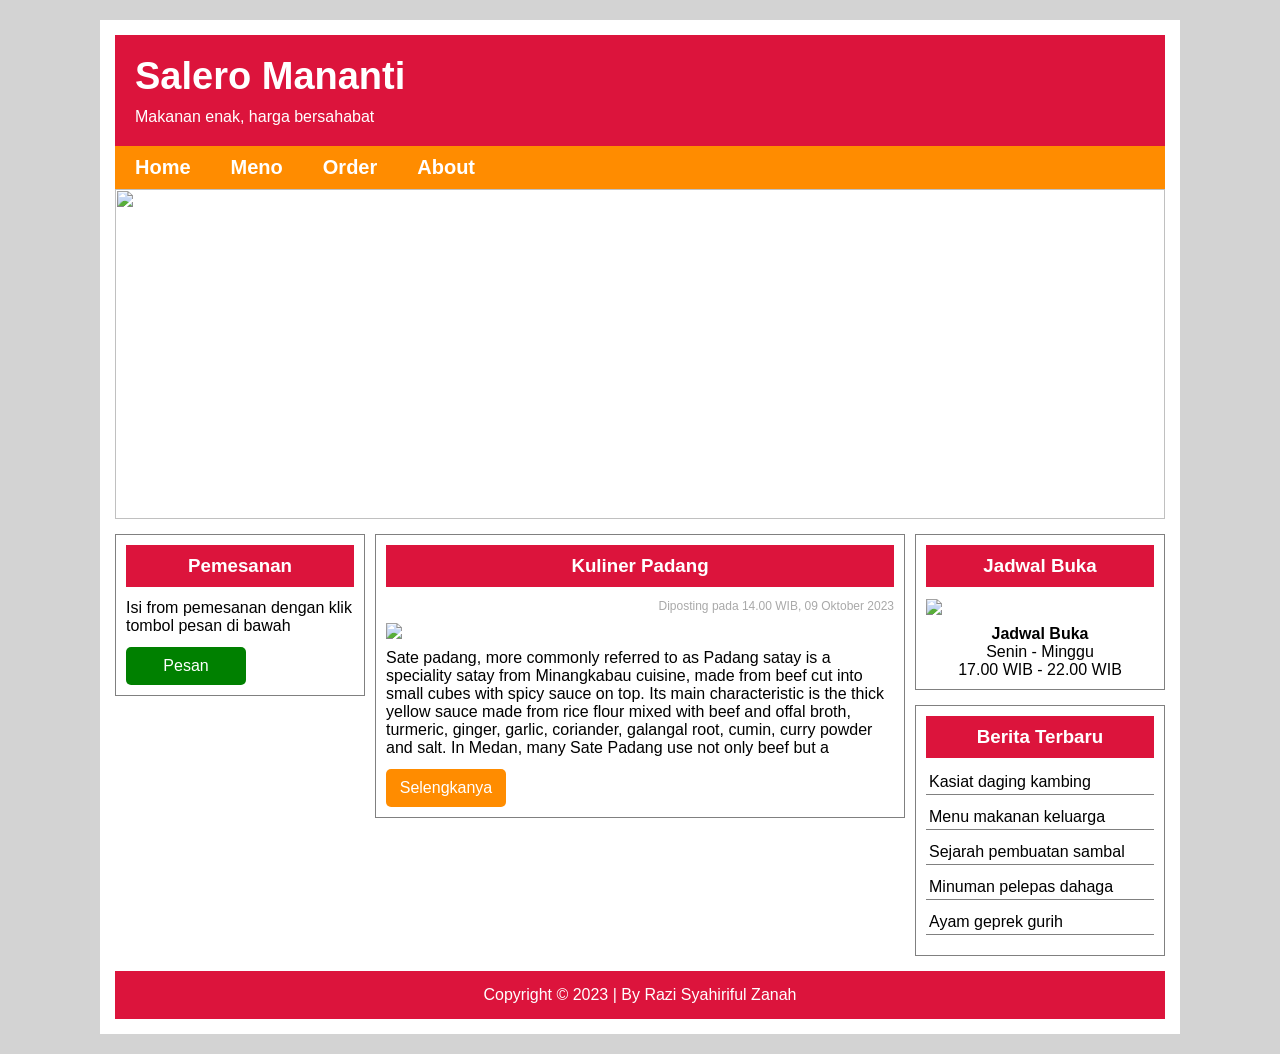
==== index.html @ ad0d56f9 "Rename indeks1.html to index.html Signed-off-by: Razi Syahriful Zanah <118700015+Razilibra@users.nor" ====
<!DOCTYPE html>
<html> 
	<head>
		<meta name="viewport" content="width=device-width,initial-scale=1.0">
		<meta name="author" content="Razi Syahriful Zanah"> 
		<title>Kuliner Malam</title>
		<link rel="stylesheet"href="assets/styles.css">
	</head>
	
	<body>
		<div class="main-body">
				
			<header>
				<h2>Salero Mananti </h2>
				<p>Makanan enak, harga bersahabat</p>
			</header>
			<nav class="navigasi">
				<ul>
					<li><a href="#">Home</a></li>
					<li><a href="#">Meno</a></li>
					<li><a href="#">Order</a></li>
					<li><a href="#">About</a></li>
				</ul>
			</nav>
			<div class="banner">
				<img src="assets/sate1.JPEG"/>
			</div>
			
			<div class="left-sidebar">
				<div class="card">
					<h3>Pemesanan</h3>
					<p>Isi from pemesanan dengan klik tombol pesan di bawah</p>
					<a href="#" class="tombol tombol-hijau">Pesan</a>
				</div>
			</div>
			
			<div class="main-content">
				<div class="card">
					<h3>Kuliner Padang</h3>
					<p class="tangal-posting">Diposting pada 14.00 WIB, 09 Oktober 2023</p>
					<img src="assets/sate2.JPEG"/>
					<p>Sate padang, more commonly referred to as Padang satay is a speciality satay from Minangkabau cuisine, 
					made from beef cut into small cubes with spicy sauce on top. Its main characteristic is the thick yellow 
					sauce made from rice flour mixed with beef and offal broth, turmeric, ginger, garlic, coriander, 
					galangal root, cumin, curry powder and salt. In Medan, many Sate Padang use not only beef but a</p>
					<a href="#" class="tombol tombol-kuning">Selengkanya</a>
				</div>
			</div>
			
			<div class="right-sidebar">
				<div class="card">
					<h3>Jadwal Buka</h3>
					<img src="assets/sate.JPEG"/>
					<h4 align="center">Jadwal Buka</h4>
					<p align="center">Senin - Minggu<br> 17.00 WIB - 22.00 WIB</p>
				</div>
				
				<div class="card">
					<h3>Berita Terbaru</h3>
					<nav class="berita">
						<ul>
							<li><a href="#">Kasiat daging kambing</a></li>
							<li><a href="#">Menu makanan keluarga</a></li>
							<li><a href="#">Sejarah pembuatan sambal</a></li>
							<li><a href="#">Minuman pelepas dahaga</a></li>
							<li><a href="#">Ayam geprek gurih</a></li>
						</ul>
					</nav>
				</div>
			</div>
			
			<footer>
				Copyright &copy; 2023 | By Razi Syahiriful Zanah
			</footer>
		</div>
	</body>
</html>
---- assets/styles.css ----
*{
	margin: 0;
	padding: 0;
	box-sizing: border-box;
	font-family: Arial, sans-serif;
}

body {
	background-color: lightgrey;
}

.main-body {
	max-width: 1080px;
	background-color: white;
	padding: 15px;
	margin:20px auto;
	overflow: hidden;
}

header {
	background-color: crimson;
	color: white;
	padding: 20px
}

header h2{
	margin-bottom: 10px;
	font-size: 38px;
}

.navigasi ul {
	list-style-type: none;
	padding: 0;
	margin: 0;
	overflow: hidden;
	background-color: darkorange;
	font-size: 20px;
	font-weight: bold;
	
}

.navigasi li {
	float: left;
}

.navigasi li a {
	color: white;
	text-align: center;
	padding: 10px 20px;
	display: block;
	text-decoration: none;
}

.navigasi li a:hover {
	background-color: red;
	transition-duration: 2s;
}

.banner {
	margin-bottom: 15px;
}

.banner img {
	width: 100%;
	height: 330px;
	display: block;
}

footer {
	background-color: crimson;
	color: white;
	padding: 15px;
	text-align: center;
	clear: both;
}

.left-sidebar {
	width: 250px;
	margin-right: 10px;
	float: left;
}

.card {
	border: 1px solid grey;
	padding: 10px;
	margin-bottom: 15px;
}
 .card h3{
	 background-color: crimson;
	 color: white;
	 text-align: center;
	 padding: 10px;
	 margin-bottom: 12px;
 }

.tombol {
	text-decoration: none;
	padding: 10px;
	width: 120px;
	color: white;
	text-align: center;
	display: block;	
	margin-top: 12px;
	border-radius: 5px;
}

.tombol-hijau {
	background-color: green;
}

.tombol-hijau:hover {
	background-color: darkorange;
	transition-duration: 1s
}

.tombol-kuning {
	background-color: darkorange;
}

.tombol-kuning:hover {
	background-color: green;
	transition-duration: 1s;
}

.main-content {
	width: 530px;
	margin-right: 10px;
	float: left;
}

.card img {
	display: block;
	width: 100%;
	margin-bottom: 10px
}

.right-sidebar {
	width: 250px;
	float: left;
}

.berita ul{
	list-style-type: none;
}

.berita ul li a {
	color: black;
	display: block;
	margin-bottom: 10px;
	text-decoration: none;
	border-bottom: 1px solid grey;
	padding: 3px;
}

.berita ul li a:hover {
	color: crimson;
}

.tangal-posting {
	text-align: right;
	font-size: 12px;
	color: darkgrey;
	margin-bottom: 10px;
}
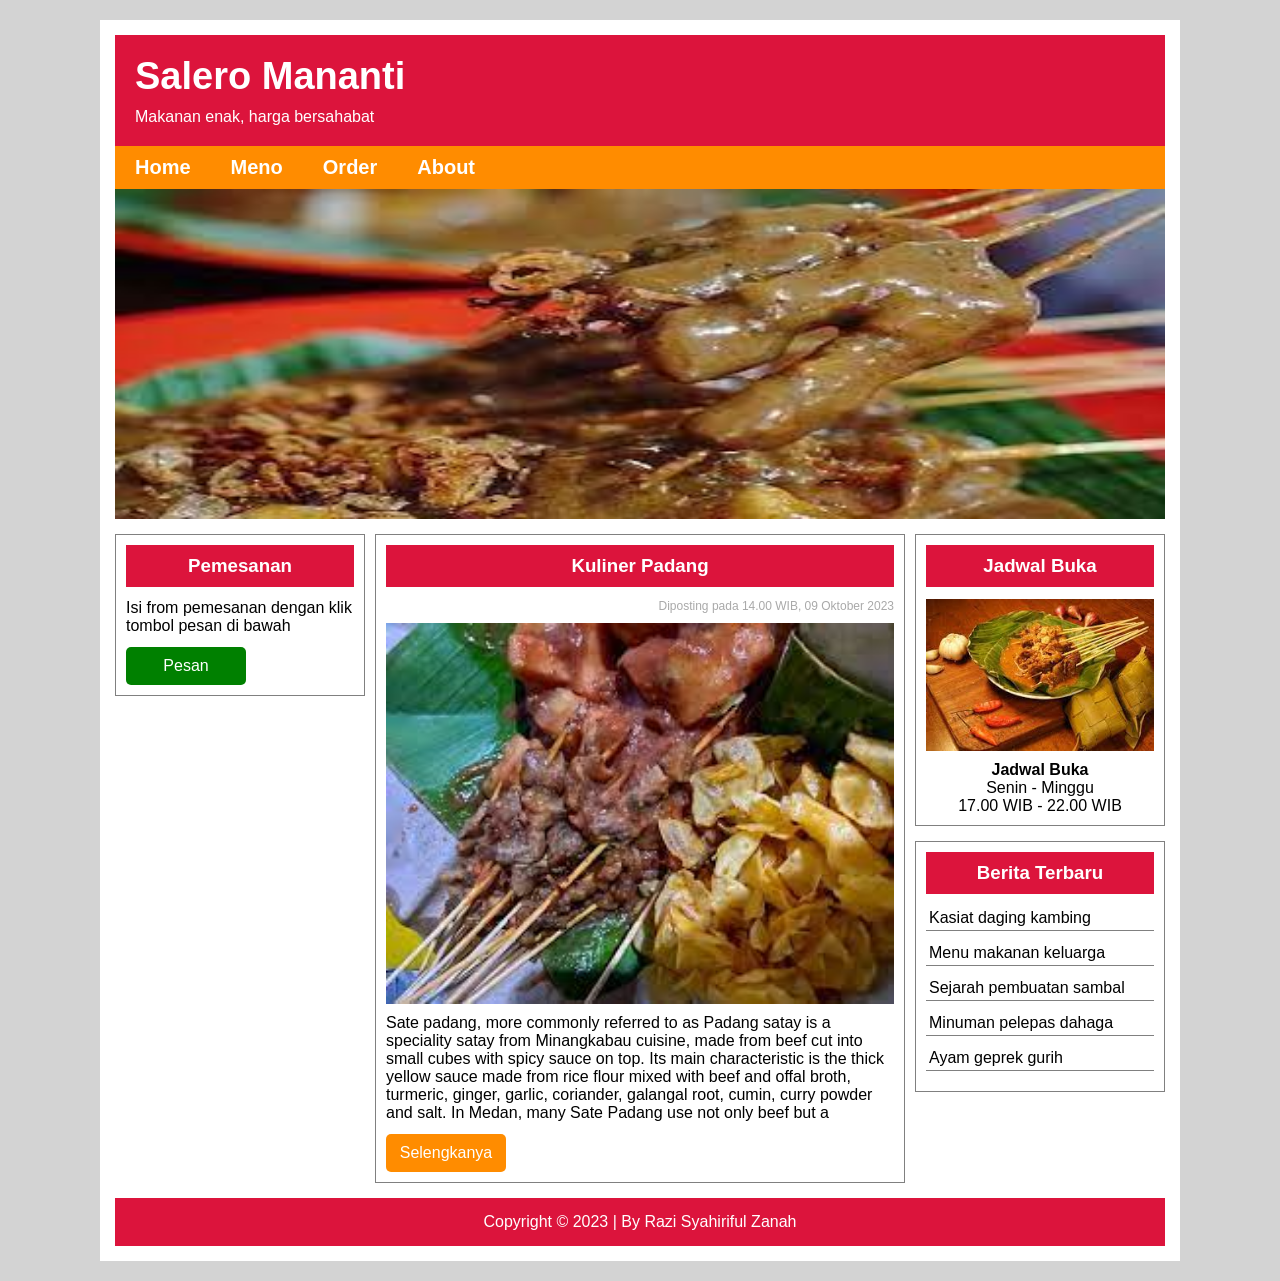
==== commit c4d2a050: "Update index.html Signed-off-by: Razi Syahriful Zanah <118700015+Razilibra@users.noreply.github.com>" ====
--- a/index.html
+++ b/index.html
@@ -23,7 +23,7 @@
 				</ul>
 			</nav>
 			<div class="banner">
-				<img src="assets/sate1.JPEG"/>
+				<img src="assets/sate1.jpeg"/>
 			</div>
 			
 			<div class="left-sidebar">
@@ -38,7 +38,7 @@
 				<div class="card">
 					<h3>Kuliner Padang</h3>
 					<p class="tangal-posting">Diposting pada 14.00 WIB, 09 Oktober 2023</p>
-					<img src="assets/sate2.JPEG"/>
+					<img src="assets/sate2.jpeg"/>
 					<p>Sate padang, more commonly referred to as Padang satay is a speciality satay from Minangkabau cuisine, 
 					made from beef cut into small cubes with spicy sauce on top. Its main characteristic is the thick yellow 
 					sauce made from rice flour mixed with beef and offal broth, turmeric, ginger, garlic, coriander, 
@@ -50,7 +50,7 @@
 			<div class="right-sidebar">
 				<div class="card">
 					<h3>Jadwal Buka</h3>
-					<img src="assets/sate.JPEG"/>
+					<img src="assets/sate.jpeg"/>
 					<h4 align="center">Jadwal Buka</h4>
 					<p align="center">Senin - Minggu<br> 17.00 WIB - 22.00 WIB</p>
 				</div>
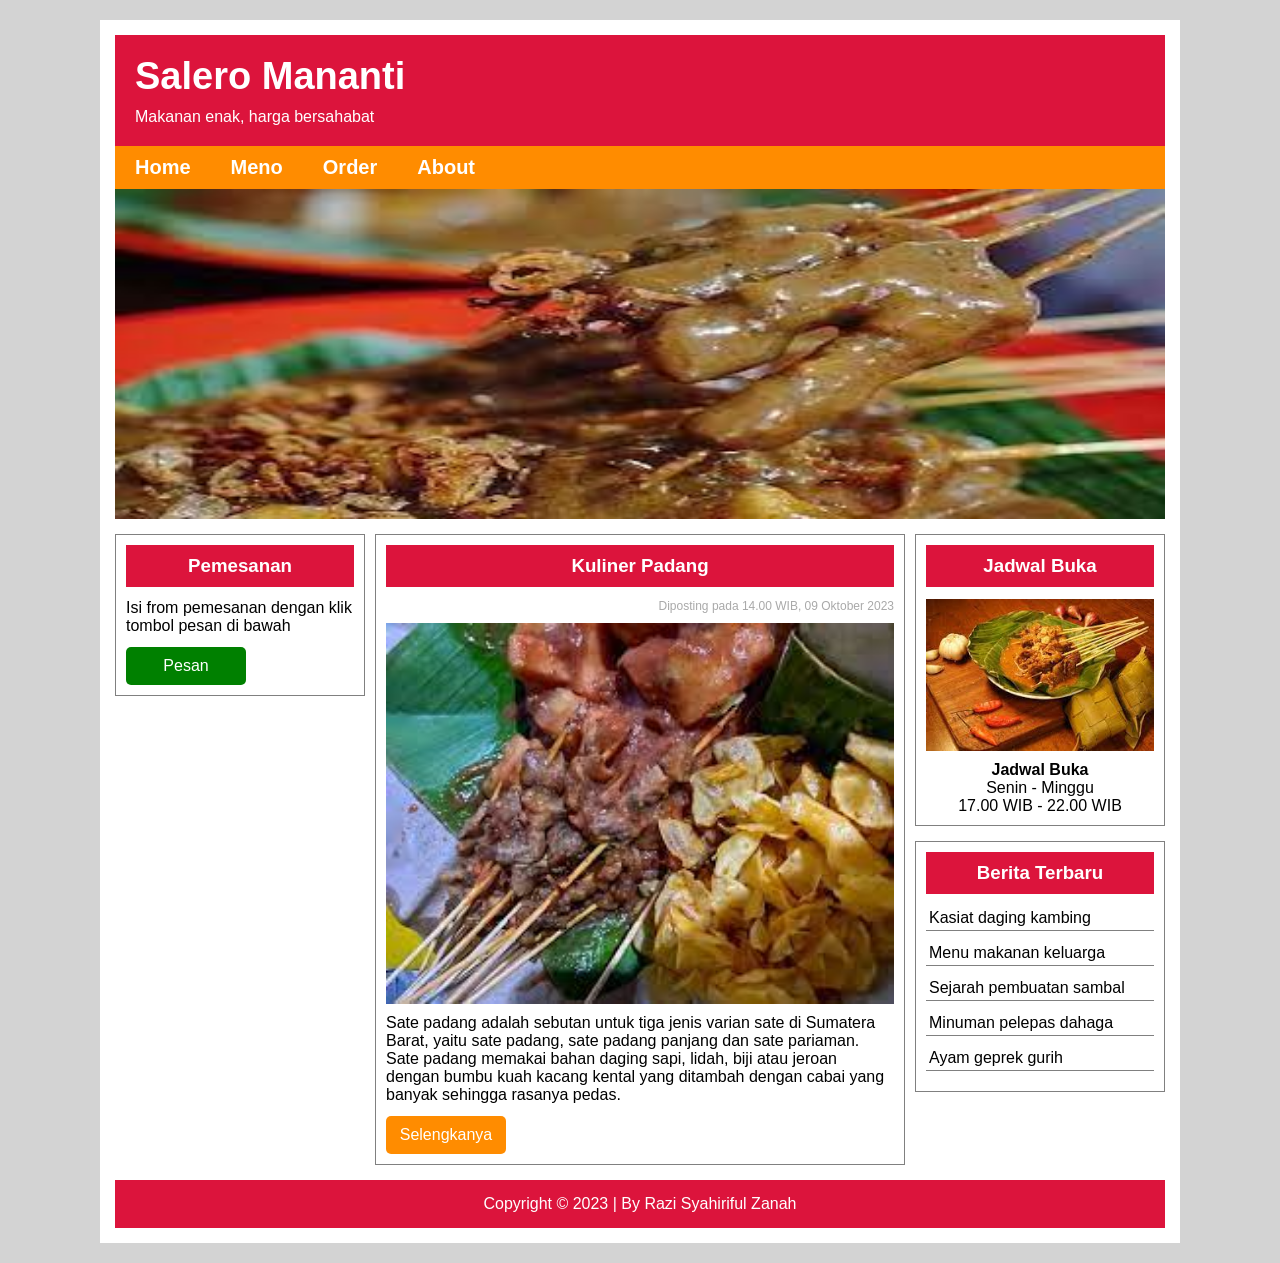
==== commit bc83ac87: "index.html Signed-off-by: Razi Syahriful Zanah <118700015+Razilibra@users.noreply.github.com>" ====
--- a/index.html
+++ b/index.html
@@ -3,7 +3,7 @@
 	<head>
 		<meta name="viewport" content="width=device-width,initial-scale=1.0">
 		<meta name="author" content="Razi Syahriful Zanah"> 
-		<title>Kuliner Malam</title>
+		<title>Salero Mananti</title>
 		<link rel="stylesheet"href="assets/styles.css">
 	</head>
 	
@@ -11,7 +11,7 @@
 		<div class="main-body">
 				
 			<header>
-				<h2>Salero Mananti </h2>
+				<h2>Salero Mananti</h2>
 				<p>Makanan enak, harga bersahabat</p>
 			</header>
 			<nav class="navigasi">
@@ -39,10 +39,8 @@
 					<h3>Kuliner Padang</h3>
 					<p class="tangal-posting">Diposting pada 14.00 WIB, 09 Oktober 2023</p>
 					<img src="assets/sate2.jpeg"/>
-					<p>Sate padang, more commonly referred to as Padang satay is a speciality satay from Minangkabau cuisine, 
-					made from beef cut into small cubes with spicy sauce on top. Its main characteristic is the thick yellow 
-					sauce made from rice flour mixed with beef and offal broth, turmeric, ginger, garlic, coriander, 
-					galangal root, cumin, curry powder and salt. In Medan, many Sate Padang use not only beef but a</p>
+					<p>Sate padang adalah sebutan untuk tiga jenis varian sate di Sumatera Barat, yaitu sate padang, sate padang panjang dan sate pariaman. 
+						Sate padang memakai bahan daging sapi, lidah, biji atau jeroan dengan bumbu kuah kacang kental yang ditambah dengan cabai yang banyak sehingga rasanya pedas.</p>
 					<a href="#" class="tombol tombol-kuning">Selengkanya</a>
 				</div>
 			</div>
